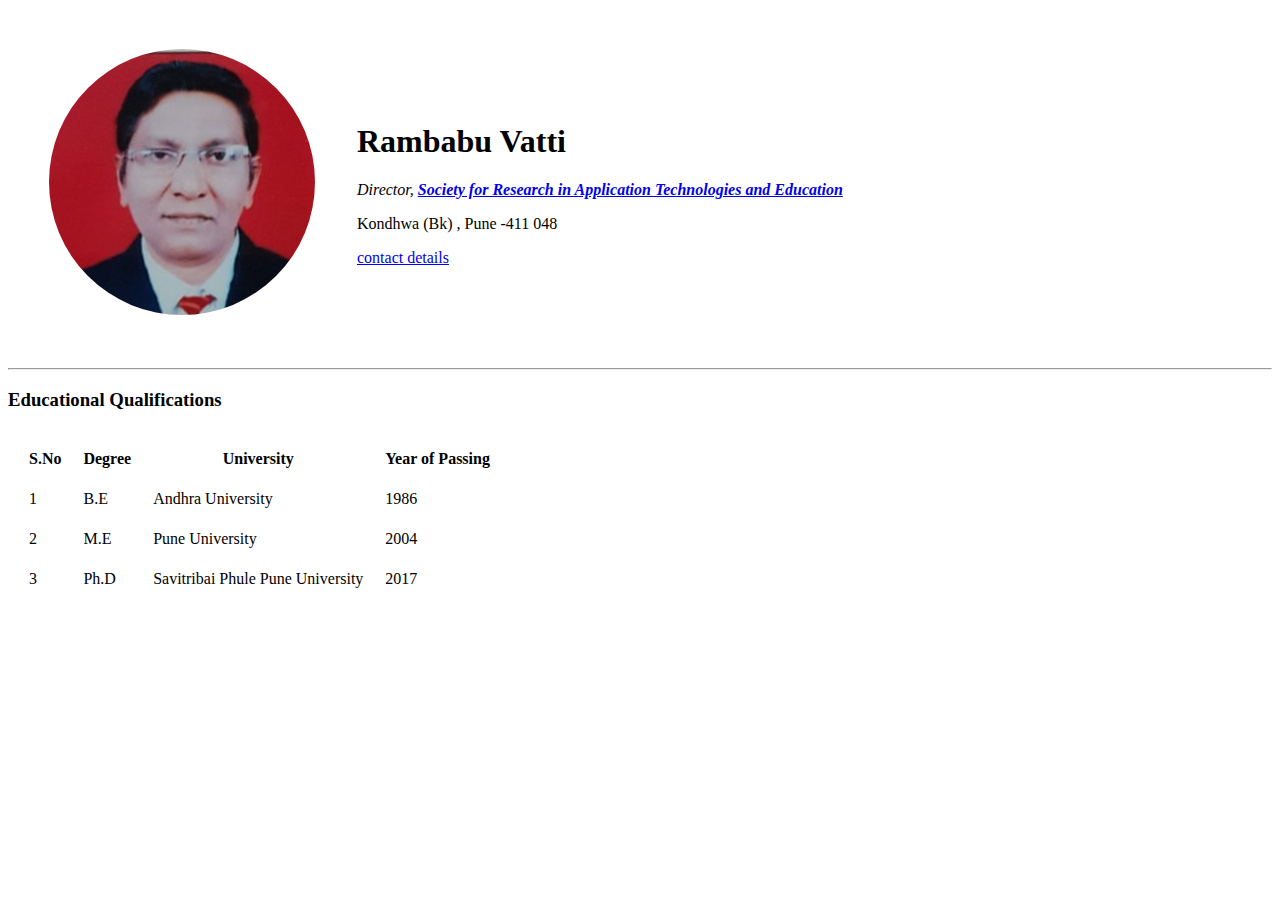
==== index.html @ 99bdc222 "Add files via upload" ====
<!DOCTYPE html>
<html lang="en" dir="ltr">
  <head>
    <meta charset="utf-8">
    <title>Rambabu Personal Site</title>
  </head>

<table cellspacing="40">
  <tr>
    <td><img src="Rambabu_circle-cropped.png" alt=""></td>
    <td><h1>Rambabu Vatti</h1>
    <p><em>Director, <strong><a href="https://www.srate.in">Society for Research in Application Technologies and Education</a></strong></em></p>
    <p>Kondhwa (Bk) , Pune -411 048</p>
    <a href=" ContactDetails.html">contact details</a></td>
  </tr>


</table>

    <hr>
    <h3>Educational Qualifications</h3>

    <table cellspacing="20">
    <tr>

        <th>S.No</thd>
        <th>Degree</th>
        <th>University</th>
        <th>Year of Passing</th>
      </tr>
      <tr>
      <td>1</td>
      <td>B.E</td>
      <td>Andhra University</td>
      <td>1986</td>
      </tr>
      <tr>
      <td>2</td>
      <td>M.E </td>
      <td>Pune University</td>
      <td>2004</td>
      </tr>
      <tr>
      <td>3</td>
      <td>Ph.D </td>
      <td>Savitribai Phule Pune University</td>
      <td>2017</td>
      </tr>
  </html>
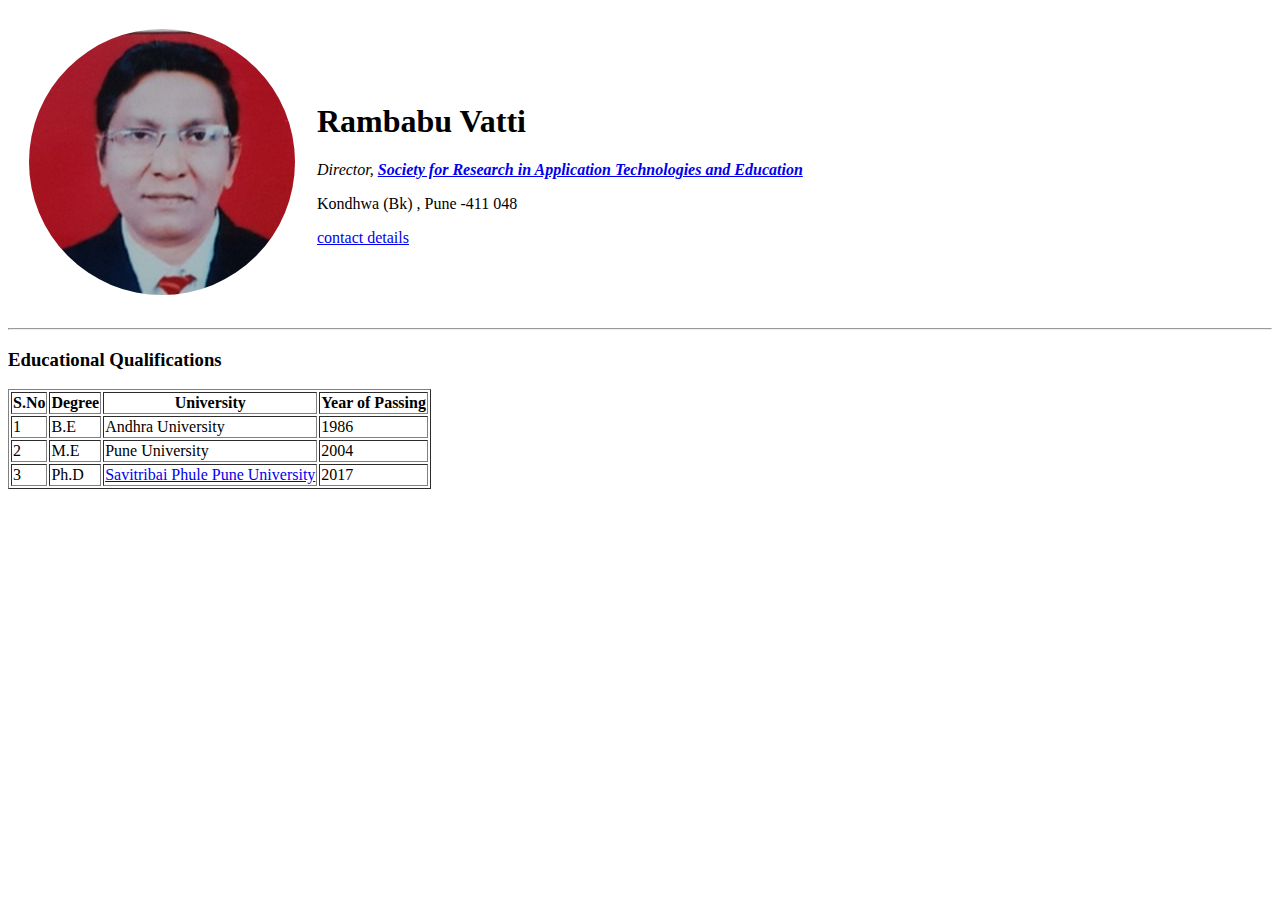
==== commit 7e25b010: "Add files via upload" ====
--- a/index.html
+++ b/index.html
@@ -3,9 +3,10 @@
   <head>
     <meta charset="utf-8">
     <title>Rambabu Personal Site</title>
+<link rel="stylesheet" href="css/styles.css">
   </head>
-
-<table cellspacing="40">
+<body>
+  <table cellspacing="20">
   <tr>
     <td><img src="Rambabu_circle-cropped.png" alt=""></td>
     <td><h1>Rambabu Vatti</h1>
@@ -14,13 +15,12 @@
     <a href=" ContactDetails.html">contact details</a></td>
   </tr>
 
-
 </table>
 
     <hr>
     <h3>Educational Qualifications</h3>
 
-    <table cellspacing="20">
+    <table border="1">
     <tr>
 
         <th>S.No</thd>
@@ -43,7 +43,8 @@
       <tr>
       <td>3</td>
       <td>Ph.D </td>
-      <td>Savitribai Phule Pune University</td>
+      <td> <a href="http://www.unipune.ac.in">Savitribai Phule Pune University </a></td>
       <td>2017</td>
       </tr>
+      </body>
   </html>
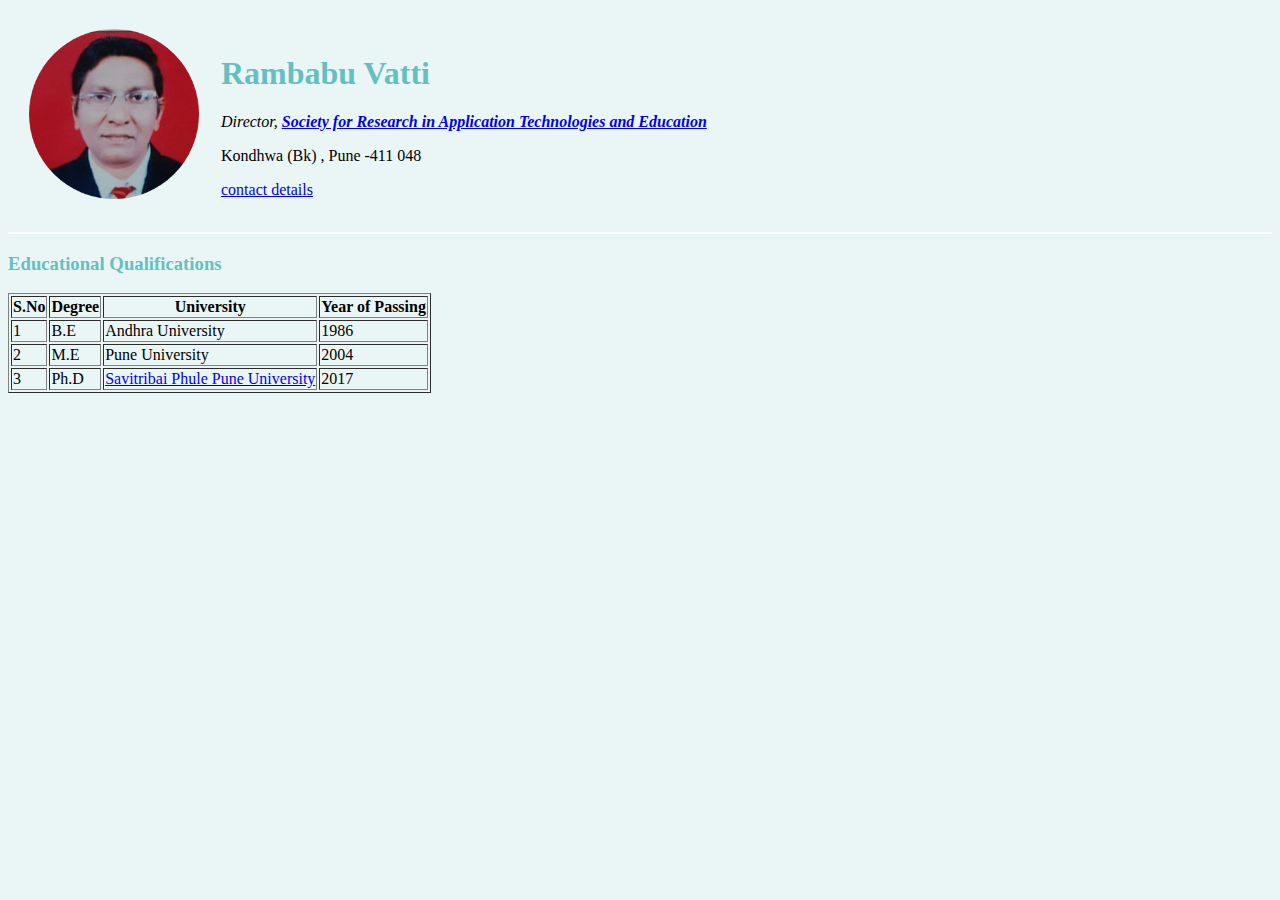
==== commit 334e90f5: "Update index.html" ====
--- a/index.html
+++ b/index.html
@@ -3,7 +3,7 @@
   <head>
     <meta charset="utf-8">
     <title>Rambabu Personal Site</title>
-<link rel="stylesheet" href="css/styles.css">
+<link rel="stylesheet" href="styles.css">
   </head>
 <body>
   <table cellspacing="20">
--- a/styles.css
+++ b/styles.css
@@ -0,0 +1,18 @@
+body {
+  background-color: #EAF6F6
+}
+h3 {
+color: #66BFBF
+}
+h1 {
+color: #66BFBF
+}
+hr {
+  background-color: white ;
+  border-style: none;
+    height: 2px;
+  width: 100%;
+}
+img {
+  height: 170px;
+}
